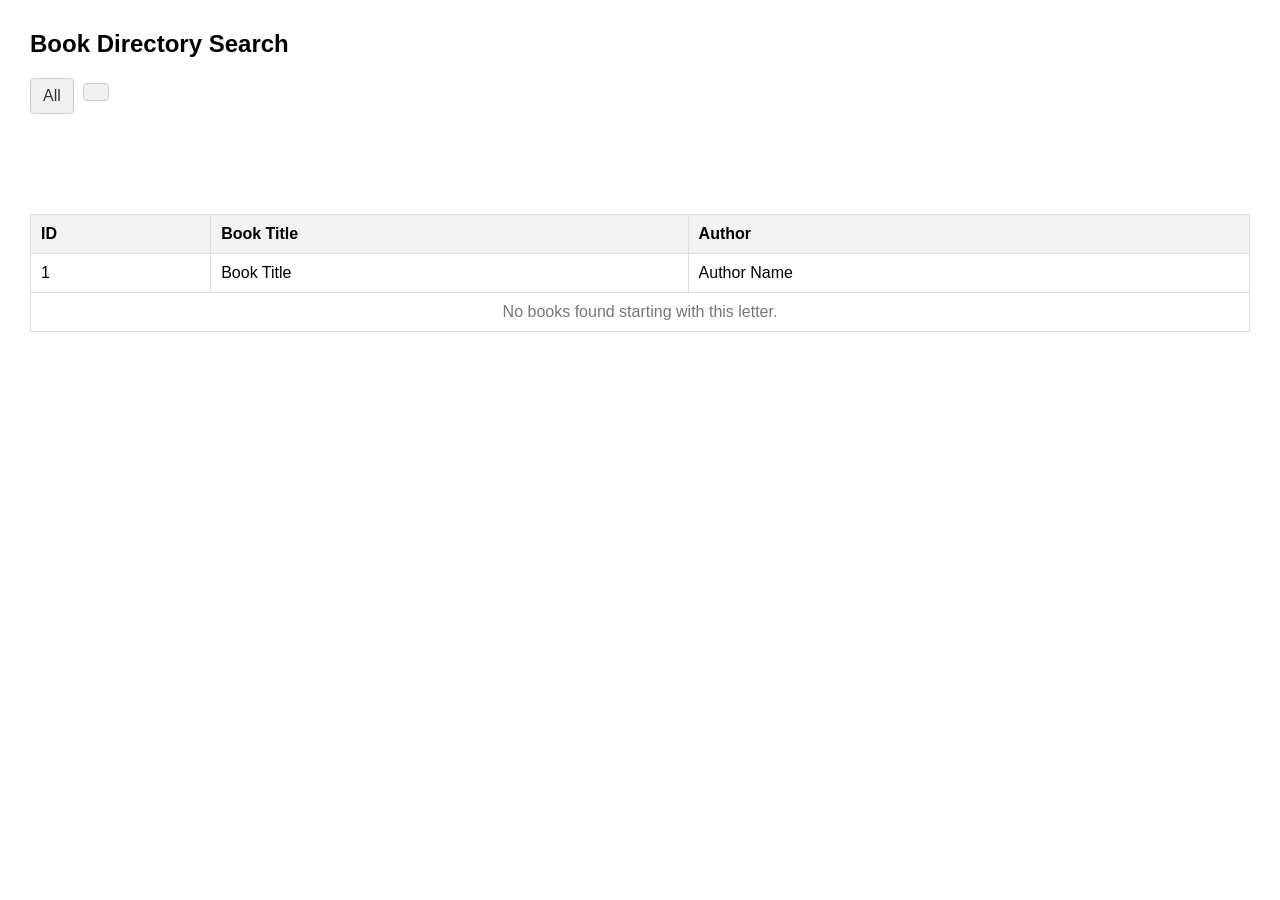
==== src/main/resources/templates/index.html @ 0b5fabd9 "initial commit" ====
<!DOCTYPE html>
<html xmlns:th="http://thymeleaf.org">
<head>
    <title>Book Directory</title>
    <style>
        body { font-family: Arial, sans-serif; margin: 30px; }
        .alphabet-container { margin-bottom: 20px; }
        .letter-link { display: inline-block; padding: 8px 12px; margin-right: 5px; background-color: #f0f0f0; text-decoration: none; color: #333; border: 1px solid #ccc; border-radius: 4px; }
        .letter-link:hover { background-color: #ddd; }
        .active-letter { background-color: #007bff; color: white; border-color: #007bff; }
        .active-letter:hover { background-color: #007bff; }
        table { width: 100%; border-collapse: collapse; margin-top: 100px; }
        th, td { border: 1px solid #ddd; padding: 10px; text-align: left; }
        th { background-color: #f2f2f2; }
    </style>
</head>
<body>

    <h2>Book Directory Search</h2>

    <!-- A to Z Navigation Links -->
    <div class="alphabet-container">
        <a href="/books" class="letter-link" th:classappend="${selectedLetter == null} ? 'active-letter'">All</a>
        
        <a th:each="l : ${alphabet}" 
           th:href="@{/books(letter=${l})}" 
           th:text="${l}"
           class="letter-link"
           th:classappend="${selectedLetter == l} ? 'active-letter'">
        </a>
    </div>

    <h3 th:if="${selectedLetter}" th:text="'Results starting with: ' + ${selectedLetter}"></h3>

    <!-- Results Table -->
    <table>
        <thead>
            <tr>
                <th>ID</th>
                <th>Book Title</th>
                <th>Author</th>
            </tr>
        </thead>
        <tbody>
            <tr th:each="book : ${books}">
                <td th:text="${book.id}">1</td>
                <td th:text="${book.title}">Book Title</td>
                <td th:text="${book.author}">Author Name</td>
            </tr>
            <tr th:if="${#lists.isEmpty(books)}">
                <td colspan="3" style="text-align: center; color: #777;">No books found starting with this letter.</td>
            </tr>
        </tbody>
    </table>

</body>
</html>
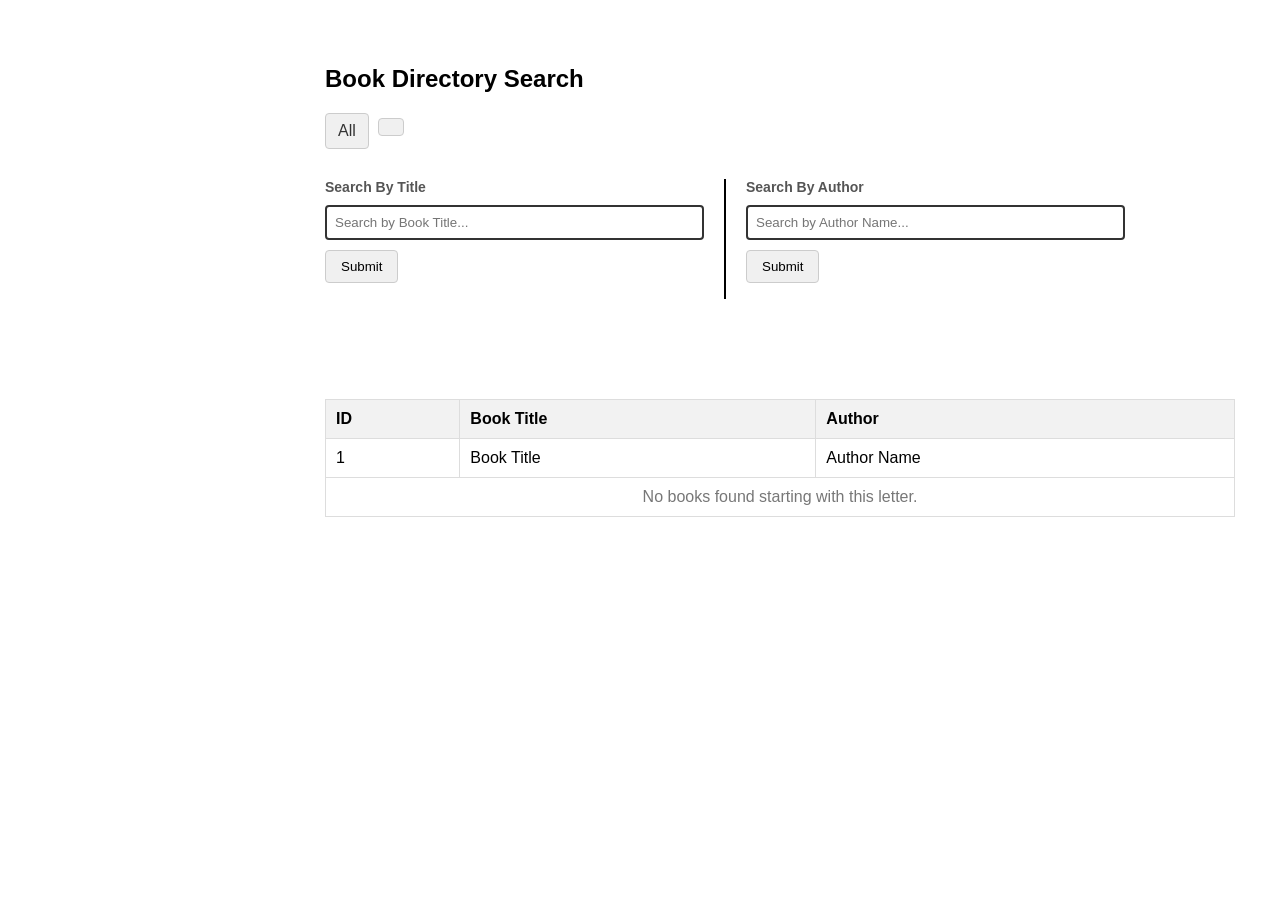
==== commit c7a96660: "01-07-2026 Commit" ====
--- a/src/main/resources/templates/index.html
+++ b/src/main/resources/templates/index.html
@@ -12,9 +12,72 @@
         table { width: 100%; border-collapse: collapse; margin-top: 100px; }
         th, td { border: 1px solid #ddd; padding: 10px; text-align: left; }
         th { background-color: #f2f2f2; }
+       
+       
+        /*  Layout additions for side-by-side forms matching the wireframe */
+        .forms-wrapper {
+            display: grid;
+            grid-template-columns: 1fr auto 1fr;
+            align-items: start;
+            gap: 20px;
+            margin: 30px 0;
+            max-width: 800px;
+        }
+        .search-column {
+            display: flex;
+            flex-direction: column;
+            gap: 10px;
+        }
+        .form-label {
+            font-size: 14px;
+            font-weight: bold;
+            color: #555;
+        }
+        .search-box {
+            width: 100%;
+            padding: 8px;
+            box-sizing: border-box;
+            border: 2px solid #333;
+            border-radius: 4px;
+        }
+        .search-btn {
+            padding: 8px 15px;
+            background-color: #f0f0f0;
+            border: 1px solid #ccc;
+            border-radius: 4px;
+            cursor: pointer;
+        }
+        .search-btn:hover {
+            background-color: #ddd;
+        }
+        .vertical-divider {
+            width: 2px;
+            background-color: #000;
+            align-self: stretch;
+            min-height: 120px;
+        } 
+        
+        
+        
+        
+        
+        
     </style>
 </head>
 <body>
+    
+    
+      <!-- 1. Insert Header -->
+    <div th:replace="~{fragments/header :: header-panel}"></div>
+    
+     <!-- 2. Insert Left Sidebar Panel -->
+    <div th:replace="~{fragments/sidebar :: sidebar-panel}"></div>
+
+
+
+
+	 <main style="margin-left: 280px; padding: 15px;">
+     
 
     <h2>Book Directory Search</h2>
 
@@ -31,6 +94,55 @@
     </div>
 
     <h3 th:if="${selectedLetter}" th:text="'Results starting with: ' + ${selectedLetter}"></h3>
+    
+   
+	 <div class="forms-wrapper">
+       
+        <!-- Left Side: Title Form -->
+        <div class="search-column">
+        
+        
+            <span class="form-label">Search By Title</span>
+            <form name="titleSearchForm" th:action="@{/books/search/title}" th:object="${book}" method="post">
+                <div>
+                    <input type="text" th:field="*{title}" class="search-box" placeholder="Search by Book Title...">
+                </div>
+                <div style="margin-top: 10px;">
+                    <button type="submit" class="search-btn">Submit</button>
+                </div>
+            </form>
+        </div>
+
+        <!-- Middle Element: Black Vertical Partition Line -->
+        <div class="vertical-divider"></div>
+
+        <!-- Right Side: Author Form -->
+        <div class="search-column">
+        
+            <span class="form-label">Search By Author</span>
+            <form name="authorSearchForm" th:action="@{/books/search/author}" th:object="${book}" method="post">
+                <div>
+                    <input type="text" th:field="*{author}" class="search-box" placeholder="Search by Author Name...">
+                </div>
+                <div style="margin-top: 10px;">
+                    <button type="submit" class="search-btn">Submit</button>
+                </div>
+            </form>
+        </div>
+
+    </div>
+
+
+
+
+
+
+
+    
+    
+    
+    
+    
 
     <!-- Results Table -->
     <table>
@@ -52,6 +164,12 @@
             </tr>
         </tbody>
     </table>
+    
+    
+    
+     </main>
+    
+    <div th:replace="~{fragments/footer :: footer-panel}"></div>
 
 </body>
 </html>
